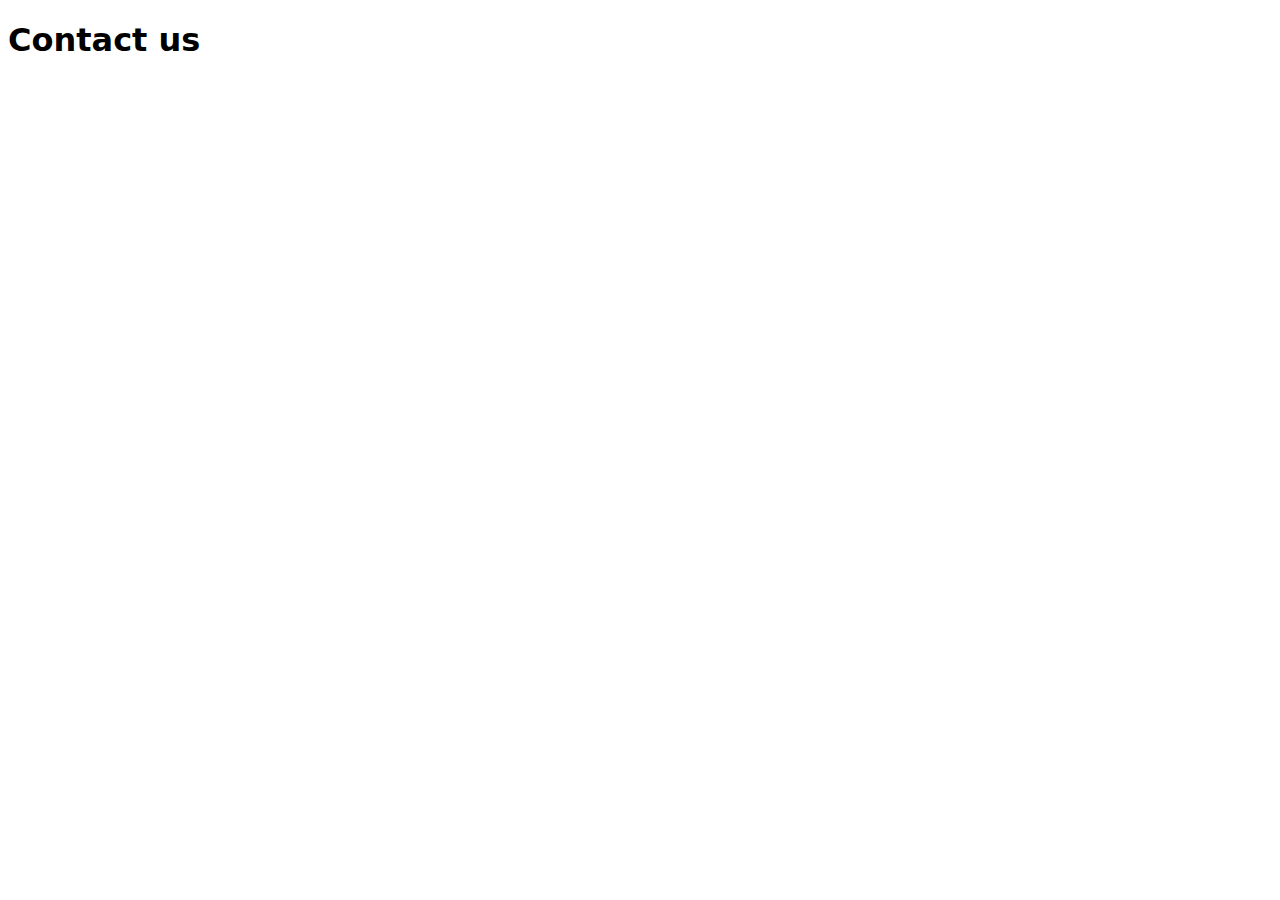
==== contact.html @ ba93041b "Initial Commit" ====
<!DOCTYPE html>
<html>
    <header>
        <title>Contact Us</title>
    </header>
    <body>
        <h1 style="font-family: system-ui, -apple-system, BlinkMacSystemFont, 'Segoe UI', Roboto, Oxygen, Ubuntu, Cantarell, 'Open Sans', 'Helvetica Neue', sans-serif; color:rg(31, 31, 31)">Contact us</h1>
    </body>
</html>
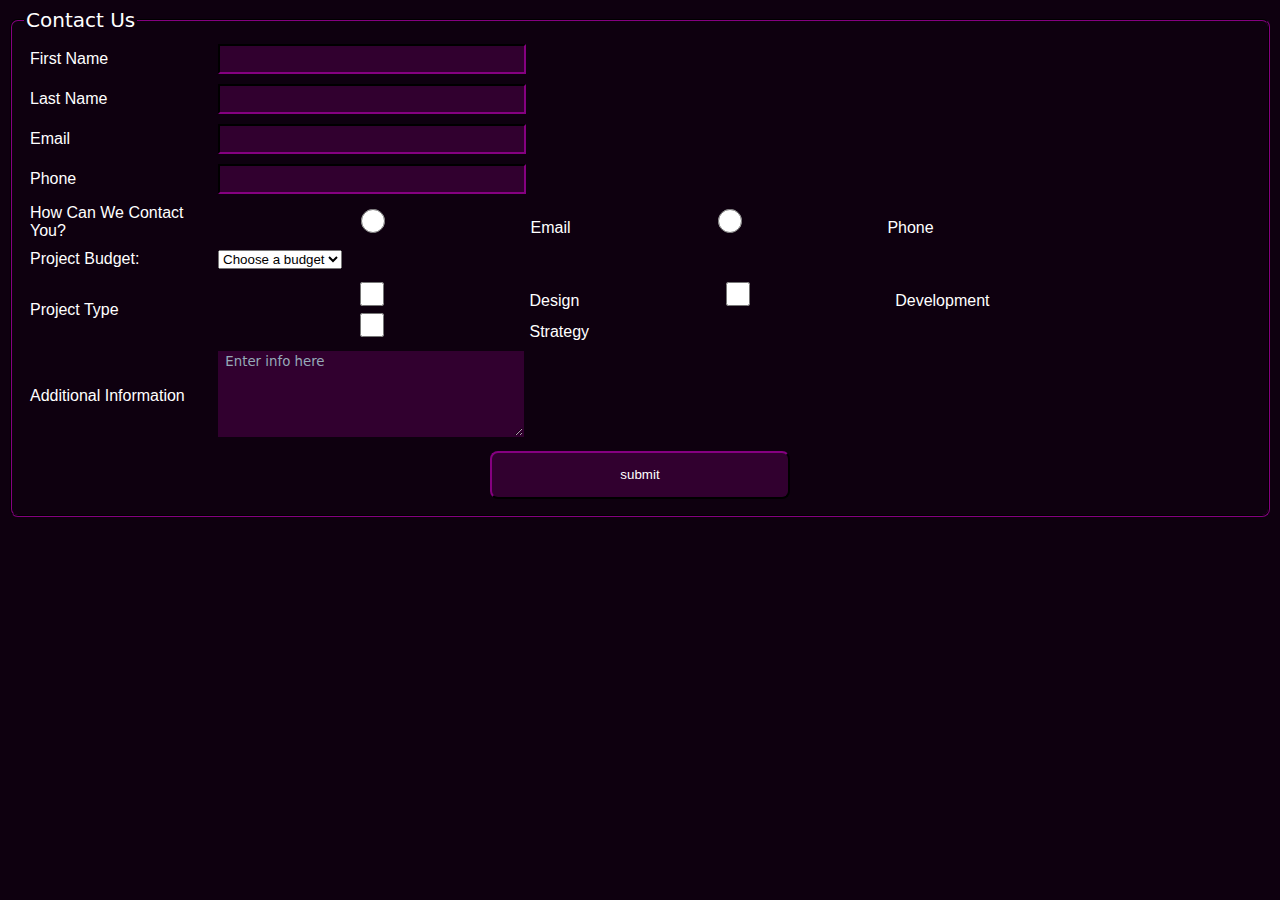
==== commit 94d76ee6: "v0.1" ====
--- a/contact.html
+++ b/contact.html
@@ -2,8 +2,78 @@
 <html>
     <header>
         <title>Contact Us</title>
+        <link rel="stylesheet" href="style.css">
     </header>
     <body>
-        <h1 style="font-family: system-ui, -apple-system, BlinkMacSystemFont, 'Segoe UI', Roboto, Oxygen, Ubuntu, Cantarell, 'Open Sans', 'Helvetica Neue', sans-serif; color:rg(31, 31, 31)">Contact us</h1>
+        
+
+
+        <form>
+            <fieldset><legend>Contact Us</legend>
+            <table cellpadding="4">
+                <tr>
+                    <td><label name="first-name">First Name</label></td>
+                    <td><input type="text" name="first-name"></td>
+                </tr>
+
+                <tr>
+                    <td><label name="last-name">Last Name</label></td>
+                    <td><input type="text" name="last-name"></td>
+                </tr>
+
+                <tr>
+                    <td><label name="email">Email</label></td>
+                    <td><input type="text" name="email"></td>
+                </tr>
+
+                <tr>
+                    <td><label name="phone">Phone</label></td>
+                    <td><input type="text" name="phone"></td>
+                </tr>
+
+                <tr>
+                    <td><label name="contact-format">How Can We Contact You?</label></td>
+                    <td>
+                        <input type="radio" name="contact-format" value="email"> Email 
+                        <input type="radio" name="contact-format" value="phone"> Phone
+                    </td>
+                </tr>
+
+                <tr>
+                    <td><label name="budget">Project Budget:</label></td>
+                    <td>
+                        <select>
+                            <option>Choose a budget</option>
+                            <option>$250-500</option>
+                            <option>$1000-2000</option>
+                            <option>$3000-5000</option>
+                        </select>
+                    </td>
+                </tr>
+
+                <tr>
+                    <td><label name="project-type"> Project Type</label></td>
+                    <td>
+                        <input type="checkbox" name="project-type" value="design"> Design
+                        <input type="checkbox" name="project-type" value="development"> Development
+                        <input type="checkbox" name="project-type" value="strategy"> Strategy
+                    </td>
+                </tr>
+
+                <tr>
+                    <td><label name="information">Additional Information</label></td>
+                    <td>
+                        <textarea name="information" rows="3" cols="25" style="font-family: system-ui, -apple-system, BlinkMacSystemFont, 'Segoe UI', Roboto, Oxygen, Ubuntu, Cantarell, 'Open Sans', 'Helvetica Neue', sans-serif; color: #96AAB8"> Enter info here</textarea>
+                    </td>
+                </tr>
+
+                <tr>
+                    <td colspan="2" align="center">
+                        <input type="submit" class="button" value="submit">
+                    </td>
+                </tr>
+            </table>
+            </fieldset>
+        </form>
     </body>
 </html>--- a/style.css
+++ b/style.css
@@ -0,0 +1,131 @@
+
+
+#header{
+background-color: rgb(49, 0, 47);
+width: 600px;
+height: 50px;
+padding: 8px 16px 8px 16px;
+}
+
+
+#logo{
+    width: 144px;
+    height: 50px;
+    float:left;
+}
+
+
+#navigation{
+    color: #ffffff;
+    font-size: 16px;
+    font-family: 'Segoe UI', Tahoma, Geneva, Verdana, sans-serif;
+    font-weight: 500;
+    text-align: right;
+    width: 406px;
+    height: 50px;
+    margin: 0 0 0 46px;
+    float:left;
+}
+
+#navigation a:link{
+color: #ffffff;
+text-decoration: none;	
+}
+#navigation a:visited {
+color: #ffffff;
+text-decoration: none;		
+}
+#navigation a:hover{
+color: #ffffff;	
+text-decoration: underline;
+}
+#navigation a:active{
+color: #ffffff;
+text-decoration: none;	
+}
+
+#body{
+    width: 600px;
+    height: 100px;
+    background-color: rgb(14, 0, 15);
+    padding: 16px;
+}
+
+
+
+#content {
+    width: 484px;
+    height: 50px;
+    margin: 8px 8px 0px 0px;
+    font-size: 16px;
+    font-family: 'Segoe UI', Tahoma, Geneva, Verdana, sans-serif;
+    color: #ffffff;
+    float:left;
+}
+
+#sidebar {
+    width: 100px;
+    height: 50px;
+    margin: 8px 0px 0px 8px;
+    font-size: 16px;
+    font-family: 'Segoe UI', Tahoma, Geneva, Verdana, sans-serif;
+    text-align: right;
+    color: #ffffff;
+    float:left;
+}
+
+#sidebar a{
+    display: block;
+}
+
+#footer {
+    width: 600px;
+    height: 50px;
+    padding: 8px 16px 8px 16px;
+    background-color: rgb(49, 0, 47);
+    font-size: 12px;
+    font-family: 'Segoe UI', Tahoma, Geneva, Verdana, sans-serif;
+    color:aliceblue;
+}
+
+
+body{
+    background-color: rgb(14, 0, 15);
+}
+
+fieldset{
+    border-radius: 8px;
+    border-color: rgb(49, 0, 47);
+    font-size: 16px;
+    font-family: 'Segoe UI', Tahoma, Geneva, Verdana, sans-serif;
+    color:#ffffff
+}
+
+legend{
+    font-size: 20px;
+    font-weight: 500;
+    font-family: system-ui, -apple-system, BlinkMacSystemFont, 'Segoe UI', Roboto, Oxygen, Ubuntu, Cantarell, 'Open Sans', 'Helvetica Neue', sans-serif; 
+    color:#ffffff;
+}
+
+input, textarea {
+    border-color: rgb(49, 0, 47);
+    background-color:rgb(49, 0, 47);
+    color:#ffffff;
+    font-family: 'Segoe UI', Tahoma, Geneva, Verdana, sans-serif;
+    width: 300px;
+    height: 24px;
+
+}
+
+textarea {
+    height: 80px;
+}
+
+.button {
+    border-radius: 8px;
+    background-color: rgb(49, 0, 47);
+    height: 48px;
+    border: 1px flex;
+    color: #ffffff;
+}